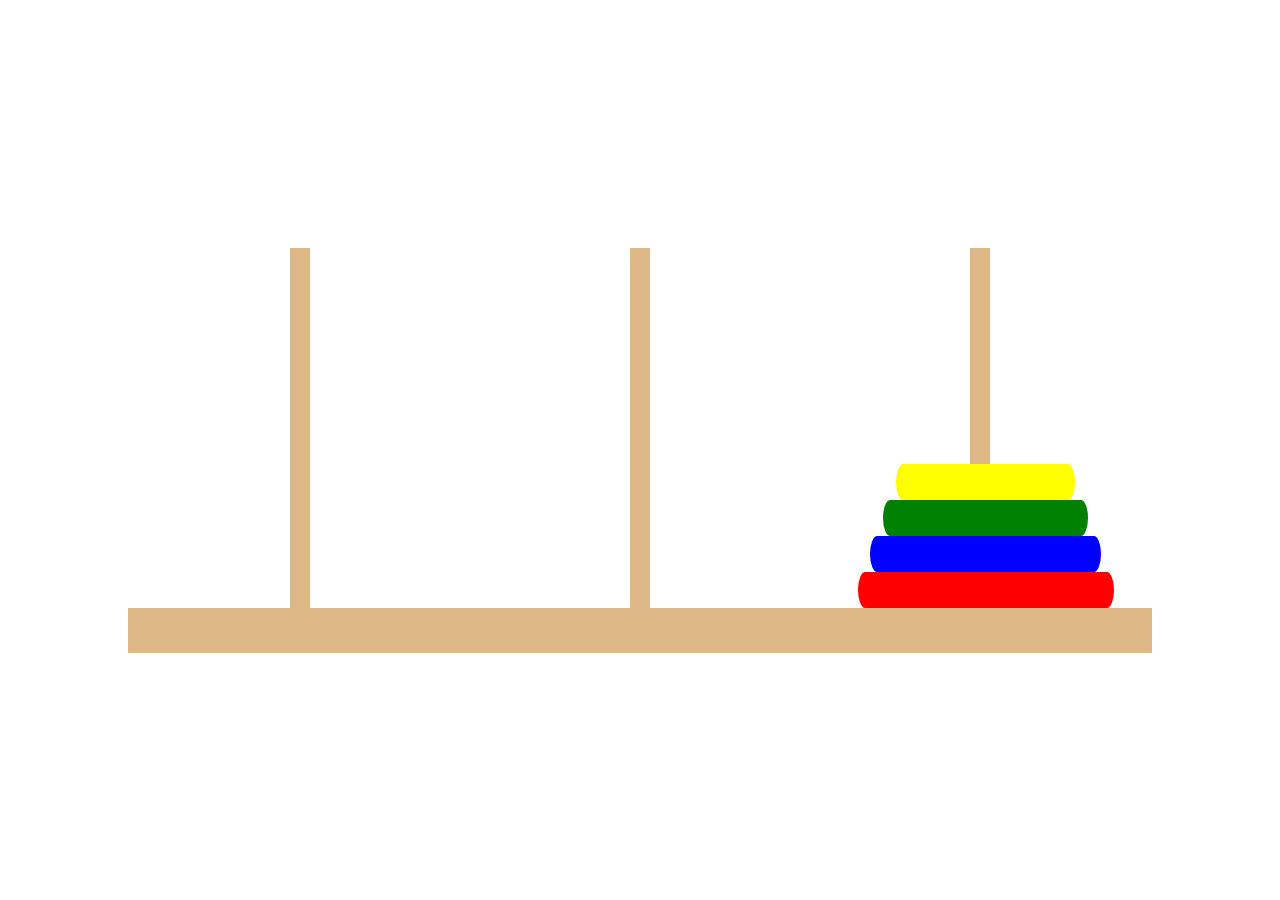
==== hanoi/index.html @ d9544ff9 "added hanoi towers script for presentation" ====
<!DOCTYPE html>
<html lang="en">
<head>
    <meta charset="UTF-8">
    <meta name="viewport" content="width=device-width, initial-scale=1.0">
    <title>Towers of Hanoi</title>
    <style>
        body{
            margin: 0;
            padding: 0;
        }
        #center{
            width: 100vw;
            height: 100vh;
            display: flex;
            flex-direction: column;
            justify-content: center;
            align-items: center;
        }
        #poles{
            position: relative;
            display: flex;
            justify-content: center;
            width: 74vw;
            gap: 25vw;
        }
        #polesGhosts{
            position: absolute;
            display: flex;
            gap: 7vw;
        }
        #ghostA, #ghostB, #ghostC{
            background-color: lightgray;
            opacity: 0%;
            width: 20vw;
            height: 40vh;
        }
        #A, #B, #C{
            background-color: burlywood;
            width: 2vw;
            max-width: 20px;
            height: 40vh;
        }
        #base{
            width: 80vw;
            height: 5vh;
            
            background-color: burlywood;
        }

        .ring{
            position: absolute;
            height: 4vh;
            border-radius: 20px / 50px;
        }
    </style>
</head>
<body>
    <div id="center">
        <div id="rings">
        </div>
        <div id="poles">
            <!-- <div id="ring"></div> -->
            <div id="C"></div>
            <div id="B"></div>
            <div id="A"></div>
        </div>
        <div id="polesGhosts">
            <div id="ghostC"></div>
            <div id="ghostB"></div>
            <div id="ghostA"></div>
        </div>
        <div id="base">

        </div>
    </div>
    <script>
        let rings = []
        let poles = [
            [],
            [],
            []
        ]
        let polesContainer = document.getElementById("poles")
        let polesGhosts = [
            document.getElementById("ghostA"),
            document.getElementById("ghostB"),
            document.getElementById("ghostC")
        ]
        let holdingRing = false
        let movingRing = false
        let selectedRing = null
        let selectedRingId = -1
        let ringAnim = null

        let colors = ["red", "blue", "green", "yellow"]
        let widths = [20, 18, 16, 14]
        let ring_count = 4
        for (let i = 0; i < ring_count; i++) {
            let ring = document.createElement("div")
            // styling the rings
            // ring.style.position = "absolute"
            ring.style.bottom = (0+i*4)+"vh"
            ring.style.right = ((20-widths[i])/2)+"vw"
            
            // ring.style.height = "4vh"
            ring.style.width = widths[i]+"vw"
            ring.style.backgroundColor = colors[i]
            // ring.style.borderRadius = "5% / 50%"
            
            ring.classList.add("ring")
            polesContainer.appendChild(ring)
            rings.push(ring)
            poles[0].push(ring)
        }
        for (let i = 0; i < polesGhosts.length; i++){
            polesGhosts[i].addEventListener("click", (e)=>{
                if (!movingRing){
                    if (!holdingRing){
                        // raise the ring from its pole
                        if (poles[i].length > 0) {
                            selectedRing = poles[i].pop()
                            selectedRingId = rings.indexOf(selectedRing)
                            holdingRing = true
                            movingRing = true
                            ringAnim = selectedRing.animate(
                                [{bottom: selectedRing.style.bottom}, {bottom: "50vh"}], 
                                {
                                    duration: 500,
                                    iterations: 1,
                                    fill: "forwards",
                                    easing: "ease"
                                }
                            )
                            ringAnim.finished.then(()=>{
                                movingRing = false
                            })
                        }
                    }
                    else{
                        // move the ring to selected pole
                        let rightDist = (27* i)
                        // TODO right dist to fix
                        console.log(rightDist)
                        rightDist += ((20-widths[selectedRingId])/2)
                        console.log(rightDist)
                        movingRing = true
    
                        ringAnim = selectedRing.animate(
                            [{right: selectedRing.style.right}, {right: rightDist+"vw"}], 
                            {
                                duration: 500,
                                iterations: 1,
                                fill: "forwards",
                                easing: "ease"
                            }
                        )
                        ringAnim.finished.then(()=>{
                            selectedRing.style.right = rightDist+"vw"
                            // check if can place on pole
                            let underRingId = rings.indexOf(poles[i][poles[i].length - 1])
                            if (widths[selectedRingId] < widths[underRingId] || underRingId == -1){
                                // calculate bottom distance
                                let bottomDist = poles[i].length * 4
                                ringAnim = selectedRing.animate(
                                    [{bottom: "50vh"}, {bottom: bottomDist+"vh"}], 
                                    {
                                        duration: 500,
                                        iterations: 1,
                                        fill: "forwards",
                                        easing: "ease"
                                    }
                                )
                                ringAnim.finished.then(()=>{
                                    movingRing = false
                                    poles[i].push(selectedRing)
                                    selectedRing.style.bottom = bottomDist+"vh"
                                    holdingRing = false
                                    selectedRing = null
                                    selectedRingId = -1

                                    //todo check win condition
                                })
                            }
                            else{
                                movingRing = false
                            }
                        })
                    }
                }
            })
        }
    </script>
</body>
</html>
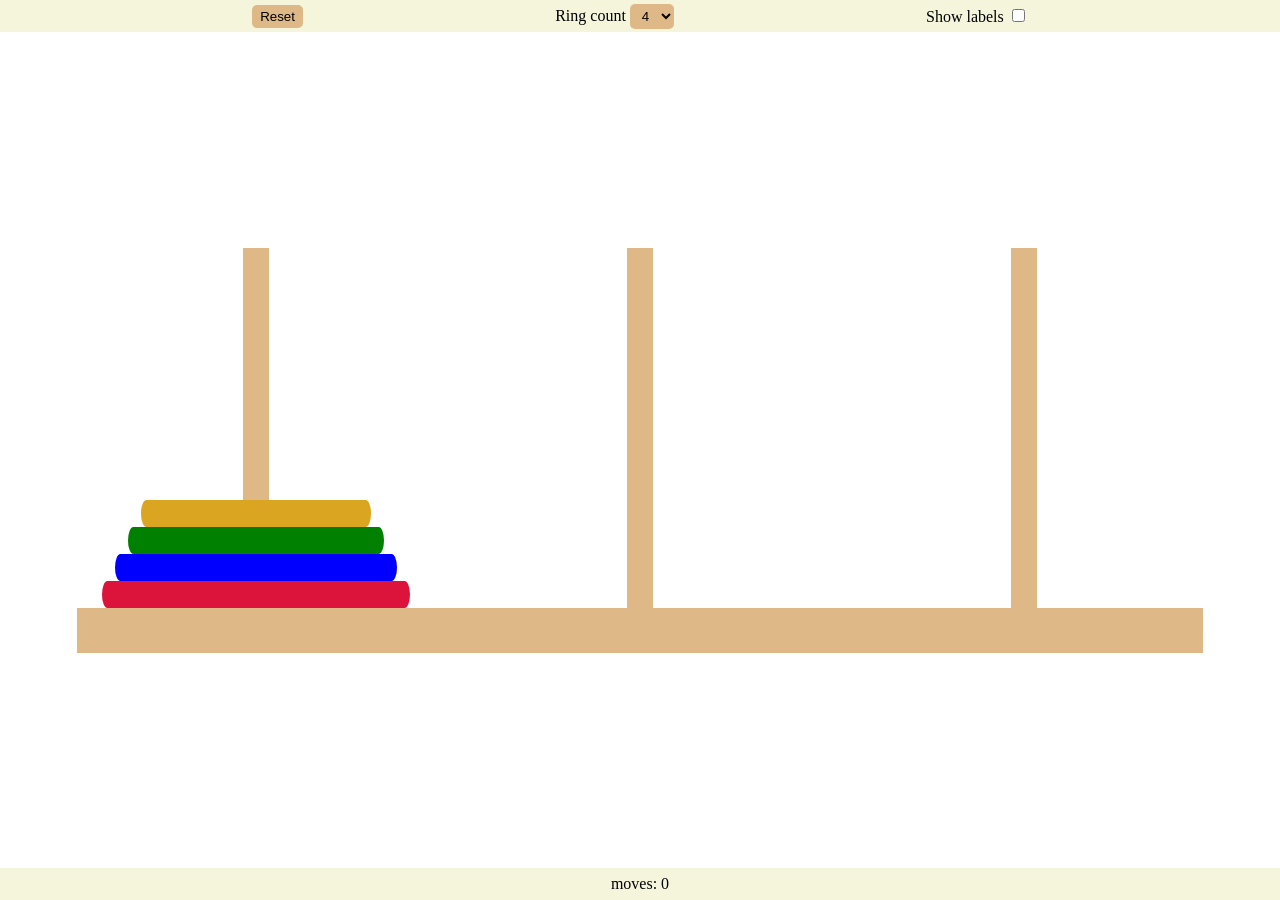
==== commit 786ae864: "hanoi towers reset button, ring selection, move counter and size changes" ====
--- a/hanoi/index.html
+++ b/hanoi/index.html
@@ -21,58 +21,117 @@
             position: relative;
             display: flex;
             justify-content: center;
-            width: 74vw;
+            width: 84vw;
             gap: 25vw;
         }
         #polesGhosts{
             position: absolute;
             display: flex;
-            gap: 7vw;
+            gap: 6vw;
         }
         #ghostA, #ghostB, #ghostC{
             background-color: lightgray;
             opacity: 0%;
-            width: 20vw;
+            width: 24vw;
             height: 40vh;
         }
         #A, #B, #C{
             background-color: burlywood;
             width: 2vw;
-            max-width: 20px;
             height: 40vh;
         }
+
         #base{
             width: 80vw;
             height: 5vh;
-            
             background-color: burlywood;
+
+            display: flex;
+            justify-content: space-around;
+            align-items: center;
+        }
+        .label{
+            opacity: 0%;
         }
 
         .ring{
             position: absolute;
-            height: 4vh;
             border-radius: 20px / 50px;
+        }
+
+        #toolbar{
+            position: absolute;
+            width: 100%;
+            top: 0;
+            height: 2em;
+            background-color: beige;
+
+            display: flex;
+            justify-content: space-evenly;
+            align-items: center;
+        }
+        button, select{
+            border: none;
+            background-color: burlywood;
+            padding: 4px 8px;
+            border-radius: 5px;
+        }
+        #moveCounter{
+            position: absolute;
+            width: 100%;
+            bottom: 0;
+            height: 2em;
+            background-color: beige;
+
+            display: flex;
+            justify-content: space-evenly;
+            align-items: center;
         }
     </style>
 </head>
-<body>
+<body onload="restart()">
+    <div id="toolbar">
+        <button onclick="restart()">Reset</button>
+        <span>
+            Ring count
+            <select name="ringCount" id="ringCount">
+                <option value="1">1</option>
+                <option value="2">2</option>
+                <option value="3">3</option>
+                <option value="4" selected>4</option>
+                <option value="5">5</option>
+                <option value="6">6</option>
+                <option value="7">7</option>
+                <option value="8">8</option>
+            </select>
+        </span>
+        <span>
+            Show labels
+            <input type="checkbox" name="" id="showLabels" onchange="toggleLabels()">
+        </span>
+    </div>
     <div id="center">
         <div id="rings">
         </div>
         <div id="poles">
             <!-- <div id="ring"></div> -->
+            <div id="A"></div>
+            <div id="B"></div>
             <div id="C"></div>
-            <div id="B"></div>
-            <div id="A"></div>
         </div>
         <div id="polesGhosts">
+            <div id="ghostA"></div>
+            <div id="ghostB"></div>
             <div id="ghostC"></div>
-            <div id="ghostB"></div>
-            <div id="ghostA"></div>
         </div>
         <div id="base">
-
+            <span class="label">A</span>
+            <span class="label">B</span>
+            <span class="label">C</span>
         </div>
+    </div>
+    <div id="moveCounter">
+        moves: 0
     </div>
     <script>
         let rings = []
@@ -81,37 +140,78 @@
             [],
             []
         ]
-        let polesContainer = document.getElementById("poles")
-        let polesGhosts = [
+        const polesContainer = document.getElementById("poles")
+        const baseContainer = document.getElementById("base")
+        const polesGhosts = [
             document.getElementById("ghostA"),
             document.getElementById("ghostB"),
             document.getElementById("ghostC")
         ]
+        const ringCountSelect = document.getElementById("ringCount")
+        const movesCounter = document.getElementById("moveCounter")
         let holdingRing = false
         let movingRing = false
         let selectedRing = null
         let selectedRingId = -1
         let ringAnim = null
-
-        let colors = ["red", "blue", "green", "yellow"]
-        let widths = [20, 18, 16, 14]
+        let showLabels = false
+        let moves = 0
+
+        // base, rings, poles calculations
+        const GhostPoleWidth = 24
+        const GhostPoleGap = 6
+        const RingHeight =  3
+        const poleWidth = 2
+        const poleHeight = 40
+        polesContainer.style.width = (3*GhostPoleWidth+2*GhostPoleGap)+"vw"
+        polesContainer.style.gap = (GhostPoleWidth-poleWidth+GhostPoleGap)+"vw"
+        baseContainer.style.width = (3*GhostPoleWidth+2*GhostPoleGap+4)+"vw"
+
+        let colors = ["crimson", "blue", "green", "goldenrod", "aquamarine", "brown", "cadetblue", "coral"]
+        let widths = [24, 22, 20, 18, 16, 14, 12, 10]
+        // min: 2, max: 8
         let ring_count = 4
-        for (let i = 0; i < ring_count; i++) {
-            let ring = document.createElement("div")
-            // styling the rings
-            // ring.style.position = "absolute"
-            ring.style.bottom = (0+i*4)+"vh"
-            ring.style.right = ((20-widths[i])/2)+"vw"
-            
-            // ring.style.height = "4vh"
-            ring.style.width = widths[i]+"vw"
-            ring.style.backgroundColor = colors[i]
-            // ring.style.borderRadius = "5% / 50%"
-            
-            ring.classList.add("ring")
-            polesContainer.appendChild(ring)
-            rings.push(ring)
-            poles[0].push(ring)
+
+        function restart(){
+            // reset all prev values
+            rings = []
+            poles = [
+                [],[],[]
+            ]
+            holdingRing = false
+            movingRing = false
+            selectedRing = null
+            selectedRingId = -1
+            ringAnim = null
+            ring_count = ringCountSelect.value
+            showLabels = false
+            moves = 0
+
+            // delete previous rings
+            let deleteMes = document.getElementsByClassName("ring")
+            for (let i = deleteMes.length-1; i >= 0;  i--) {
+                deleteMes[i].remove()
+                
+            }
+
+            // create new rings
+            for (let i = 0; i < ring_count; i++) {
+                let ring = document.createElement("div")
+                // styling the rings
+                // ring.style.position = "absolute"
+                ring.style.bottom = (0+i*RingHeight)+"vh"
+                ring.style.left = ((GhostPoleWidth-widths[i])/2)+"vw"
+                
+                ring.style.height = RingHeight+"vh"
+                ring.style.width = widths[i]+"vw"
+                ring.style.backgroundColor = colors[i]
+                // ring.style.borderRadius = "5% / 50%"
+                
+                ring.classList.add("ring")
+                polesContainer.appendChild(ring)
+                rings.push(ring)
+                poles[0].push(ring)
+            }
         }
         for (let i = 0; i < polesGhosts.length; i++){
             polesGhosts[i].addEventListener("click", (e)=>{
@@ -124,12 +224,12 @@
                             holdingRing = true
                             movingRing = true
                             ringAnim = selectedRing.animate(
-                                [{bottom: selectedRing.style.bottom}, {bottom: "50vh"}], 
+                                [{bottom: selectedRing.style.bottom}, {bottom: (poleHeight+10)+"vh"}], 
                                 {
-                                    duration: 500,
+                                    duration: 400,
                                     iterations: 1,
                                     fill: "forwards",
-                                    easing: "ease"
+                                    easing: "ease-out"
                                 }
                             )
                             ringAnim.finished.then(()=>{
@@ -138,16 +238,16 @@
                         }
                     }
                     else{
+                        // calculate distance to selected pole
+                        let leftDist = ((GhostPoleWidth+GhostPoleGap)* i)
+                        // console.log(leftDist)
+                        leftDist += ((GhostPoleWidth-widths[selectedRingId])/2)
+                        // console.log(leftDist)
+                        movingRing = true
+                        
                         // move the ring to selected pole
-                        let rightDist = (27* i)
-                        // TODO right dist to fix
-                        console.log(rightDist)
-                        rightDist += ((20-widths[selectedRingId])/2)
-                        console.log(rightDist)
-                        movingRing = true
-    
                         ringAnim = selectedRing.animate(
-                            [{right: selectedRing.style.right}, {right: rightDist+"vw"}], 
+                            [{left: selectedRing.style.left}, {left: leftDist+"vw"}], 
                             {
                                 duration: 500,
                                 iterations: 1,
@@ -156,19 +256,19 @@
                             }
                         )
                         ringAnim.finished.then(()=>{
-                            selectedRing.style.right = rightDist+"vw"
+                            selectedRing.style.left = leftDist+"vw"
                             // check if can place on pole
                             let underRingId = rings.indexOf(poles[i][poles[i].length - 1])
                             if (widths[selectedRingId] < widths[underRingId] || underRingId == -1){
                                 // calculate bottom distance
-                                let bottomDist = poles[i].length * 4
+                                let bottomDist = poles[i].length * RingHeight
                                 ringAnim = selectedRing.animate(
-                                    [{bottom: "50vh"}, {bottom: bottomDist+"vh"}], 
+                                    [{bottom: (poleHeight+10)+"vh"}, {bottom: bottomDist+"vh"}], 
                                     {
-                                        duration: 500,
+                                        duration: 400,
                                         iterations: 1,
                                         fill: "forwards",
-                                        easing: "ease"
+                                        easing: "ease-in"
                                     }
                                 )
                                 ringAnim.finished.then(()=>{
@@ -181,6 +281,9 @@
 
                                     //todo check win condition
                                 })
+                                moves ++
+                                movesCounter.innerText  = "moves: "+moves
+
                             }
                             else{
                                 movingRing = false
@@ -190,6 +293,16 @@
                 }
             })
         }
+
+        function toggleLabels(){
+            showLabels = !showLabels
+            let labels = document.getElementsByClassName("label")
+            for (let i = 0; i < labels.length; i++) {
+                if (showLabels) labels[i].style.opacity = "100%"
+                else labels[i].style.opacity = "0%"
+                
+            }
+        }
     </script>
 </body>
 </html>
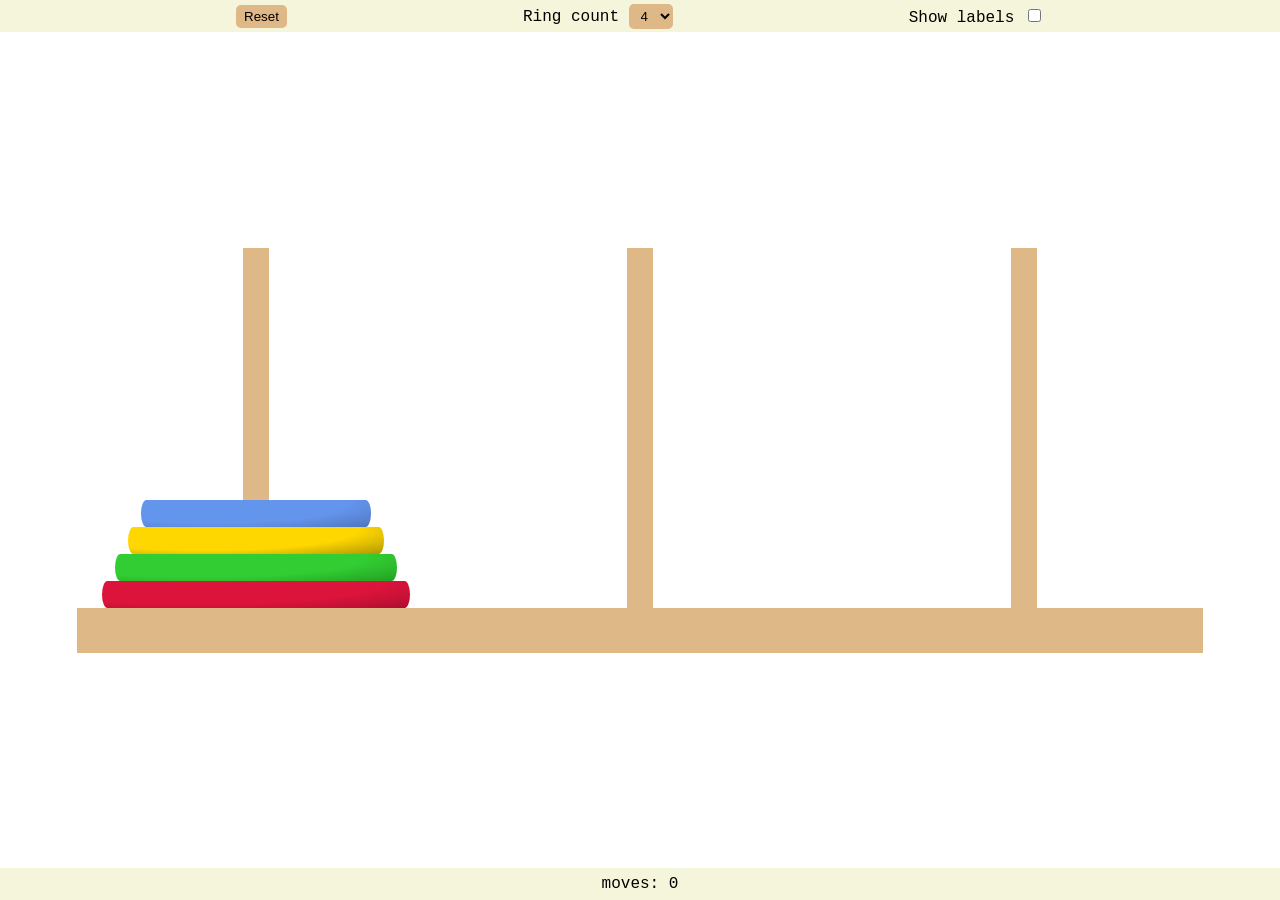
==== commit 174397b0: "hanoi style update and ring numbering" ====
--- a/hanoi/index.html
+++ b/hanoi/index.html
@@ -8,6 +8,7 @@
         body{
             margin: 0;
             padding: 0;
+            font-family: 'Courier New', Courier, monospace;
         }
         #center{
             width: 100vw;
@@ -47,16 +48,35 @@
             background-color: burlywood;
 
             display: flex;
-            justify-content: space-around;
-            align-items: center;
+            justify-content: center;
+            gap: 28vw;
+            align-items: center;
+
         }
         .label{
+            width: 2vw;
             opacity: 0%;
+            text-align: center;
         }
 
         .ring{
             position: absolute;
             border-radius: 20px / 50px;
+            
+            display: flex;
+            justify-content: center;
+            align-items: center;
+            text-shadow: white 0 0 3px;
+            font-weight: bold;
+
+            /* background: radial-gradient(at 30% 10%, crimson 60%, rgb(173, 14, 46));
+            background: radial-gradient(at 30% 10%, limegreen 60%, rgb(35, 158, 35));
+            background: radial-gradient(at 30% 10%, gold 60%, rgb(175, 149, 0));
+            background: radial-gradient(at 30% 10%, cornflowerblue 60%, rgb(78, 117, 189));
+            background: radial-gradient(at 30% 10%, rgb(196, 60, 60) 60%, rgb(129, 32, 32));
+            background: radial-gradient(at 30% 10%, olivedrab 60%, rgb(76, 102, 25));
+            background: radial-gradient(at 30% 10%, coral 60%, rgb(189, 94, 60));
+            background: radial-gradient(at 30% 10%, mediumpurple 60%, rgb(103, 81, 146)); */
         }
 
         #toolbar{
@@ -94,7 +114,7 @@
         <button onclick="restart()">Reset</button>
         <span>
             Ring count
-            <select name="ringCount" id="ringCount">
+            <select name="ringCount" id="ringCount" onchange="restart()">
                 <option value="1">1</option>
                 <option value="2">2</option>
                 <option value="3">3</option>
@@ -150,6 +170,7 @@
         const ringCountSelect = document.getElementById("ringCount")
         const movesCounter = document.getElementById("moveCounter")
         let holdingRing = false
+        let risingRing = false
         let movingRing = false
         let selectedRing = null
         let selectedRingId = -1
@@ -167,10 +188,20 @@
         polesContainer.style.gap = (GhostPoleWidth-poleWidth+GhostPoleGap)+"vw"
         baseContainer.style.width = (3*GhostPoleWidth+2*GhostPoleGap+4)+"vw"
 
-        let colors = ["crimson", "blue", "green", "goldenrod", "aquamarine", "brown", "cadetblue", "coral"]
+        // let colors = ["crimson", "limegreen", "gold", "cornflowerblue", "brown", "olivedrab", "coral", "mediumpurple"]
+        let colors = [
+            "radial-gradient(at 30% 10%, crimson 60%, rgb(173, 14, 46))",
+            "radial-gradient(at 30% 10%, limegreen 60%, rgb(35, 158, 35))",
+            "radial-gradient(at 30% 10%, gold 60%, rgb(175, 149, 0))",
+            "radial-gradient(at 30% 10%, cornflowerblue 60%, rgb(78, 117, 189))",
+            "radial-gradient(at 30% 10%, rgb(196, 60, 60) 60%, rgb(129, 32, 32))",
+            "radial-gradient(at 30% 10%, olivedrab 60%, rgb(76, 102, 25))",
+            "radial-gradient(at 30% 10%, coral 60%, rgb(189, 94, 60))",
+            "radial-gradient(at 30% 10%, mediumpurple 60%, rgb(103, 81, 146))"
+        ]
         let widths = [24, 22, 20, 18, 16, 14, 12, 10]
         // min: 2, max: 8
-        let ring_count = 4
+        let ringCount = 4
 
         function restart(){
             // reset all prev values
@@ -183,8 +214,7 @@
             selectedRing = null
             selectedRingId = -1
             ringAnim = null
-            ring_count = ringCountSelect.value
-            showLabels = false
+            ringCount = ringCountSelect.value
             moves = 0
 
             // delete previous rings
@@ -195,7 +225,7 @@
             }
 
             // create new rings
-            for (let i = 0; i < ring_count; i++) {
+            for (let i = 0; i < ringCount; i++) {
                 let ring = document.createElement("div")
                 // styling the rings
                 // ring.style.position = "absolute"
@@ -204,9 +234,15 @@
                 
                 ring.style.height = RingHeight+"vh"
                 ring.style.width = widths[i]+"vw"
-                ring.style.backgroundColor = colors[i]
+                ring.style.background = colors[i]
                 // ring.style.borderRadius = "5% / 50%"
                 
+                ring.textContent = ringCount-i
+                if (!showLabels){
+                    ring.style.textShadow = "none"
+                    ring.style.color = "transparent"
+                }
+
                 ring.classList.add("ring")
                 polesContainer.appendChild(ring)
                 rings.push(ring)
@@ -215,83 +251,105 @@
         }
         for (let i = 0; i < polesGhosts.length; i++){
             polesGhosts[i].addEventListener("click", (e)=>{
-                if (!movingRing){
-                    if (!holdingRing){
-                        // raise the ring from its pole
-                        if (poles[i].length > 0) {
-                            selectedRing = poles[i].pop()
-                            selectedRingId = rings.indexOf(selectedRing)
-                            holdingRing = true
-                            movingRing = true
-                            ringAnim = selectedRing.animate(
-                                [{bottom: selectedRing.style.bottom}, {bottom: (poleHeight+10)+"vh"}], 
-                                {
-                                    duration: 400,
-                                    iterations: 1,
-                                    fill: "forwards",
-                                    easing: "ease-out"
-                                }
-                            )
-                            ringAnim.finished.then(()=>{
-                                movingRing = false
-                            })
-                        }
+                if(!holdingRing){
+                    if (!risingRing && poles[i].length > 0) {
+                        selectedRing = poles[i].pop()
+                        selectedRingId = rings.indexOf(selectedRing)
+                        holdingRing = true
+                        raiseRing(i)
                     }
-                    else{
-                        // calculate distance to selected pole
-                        let leftDist = ((GhostPoleWidth+GhostPoleGap)* i)
-                        // console.log(leftDist)
-                        leftDist += ((GhostPoleWidth-widths[selectedRingId])/2)
-                        // console.log(leftDist)
-                        movingRing = true
-                        
-                        // move the ring to selected pole
-                        ringAnim = selectedRing.animate(
-                            [{left: selectedRing.style.left}, {left: leftDist+"vw"}], 
-                            {
-                                duration: 500,
-                                iterations: 1,
-                                fill: "forwards",
-                                easing: "ease"
-                            }
-                        )
-                        ringAnim.finished.then(()=>{
-                            selectedRing.style.left = leftDist+"vw"
-                            // check if can place on pole
-                            let underRingId = rings.indexOf(poles[i][poles[i].length - 1])
-                            if (widths[selectedRingId] < widths[underRingId] || underRingId == -1){
-                                // calculate bottom distance
-                                let bottomDist = poles[i].length * RingHeight
-                                ringAnim = selectedRing.animate(
-                                    [{bottom: (poleHeight+10)+"vh"}, {bottom: bottomDist+"vh"}], 
-                                    {
-                                        duration: 400,
-                                        iterations: 1,
-                                        fill: "forwards",
-                                        easing: "ease-in"
-                                    }
-                                )
-                                ringAnim.finished.then(()=>{
-                                    movingRing = false
-                                    poles[i].push(selectedRing)
-                                    selectedRing.style.bottom = bottomDist+"vh"
-                                    holdingRing = false
-                                    selectedRing = null
-                                    selectedRingId = -1
-
-                                    //todo check win condition
-                                })
-                                moves ++
-                                movesCounter.innerText  = "moves: "+moves
-
-                            }
-                            else{
-                                movingRing = false
-                            }
-                        })
+                }
+                else{
+                    if(!movingRing){
+                        moveRing(i)
                     }
                 }
             })
+        }
+        function raiseRing(i){
+            risingRing = true
+            ringAnim = selectedRing.animate(
+                [{bottom: selectedRing.style.bottom}, {bottom: (poleHeight+10)+"vh"}], 
+                {
+                    duration: 400,
+                    iterations: 1,
+                    fill: "forwards",
+                    easing: "ease-out"
+                }
+            )
+            ringAnim.finished.then(()=>{
+                risingRing = false
+            })
+        }
+        function moveRing(i){
+            // calculate distance to selected pole
+            let leftDist = ((GhostPoleWidth+GhostPoleGap)* i)
+            // console.log(leftDist)
+            leftDist += ((GhostPoleWidth-widths[selectedRingId])/2)
+            // console.log(leftDist)
+            movingRing = true
+            
+            // move the ring to selected pole
+            ringAnim = selectedRing.animate(
+                [{left: selectedRing.style.left}, {left: leftDist+"vw"}], 
+                {
+                    duration: 500,
+                    iterations: 1,
+                    fill: "forwards",
+                    easing: "ease"
+                }
+            )
+            ringAnim.finished.then(()=>{
+                selectedRing.style.left = leftDist+"vw"
+
+                // check if can place on pole
+                let underRingId = rings.indexOf(poles[i][poles[i].length - 1])
+                if (widths[selectedRingId] < widths[underRingId] || underRingId == -1){
+                    dropRing(i)
+                }
+                else{
+                    movingRing = false
+                }
+            })
+        }
+        function dropRing(i){
+            // calculate bottom distance
+            let bottomDist = poles[i].length * RingHeight
+            ringAnim = selectedRing.animate(
+                [{bottom: (poleHeight+10)+"vh"}, {bottom: bottomDist+"vh"}], 
+                {
+                    duration: 400,
+                    iterations: 1,
+                    fill: "forwards",
+                    easing: "ease-in"
+                }
+            )
+            moves ++
+            movesCounter.innerText  = "moves: "+moves
+            ringAnim.finished.then(()=>{
+                movingRing = false
+                poles[i].push(selectedRing)
+                selectedRing.style.bottom = bottomDist+"vh"
+                holdingRing = false
+                selectedRing = null
+                selectedRingId = -1
+
+                //todo check win condition
+                checkWinCondition()
+            })
+        }
+
+        function checkWinCondition() {
+            let winning = true
+            for (let i = 0; i < poles[2].length; i++) {
+                if (poles[2][i] != rings[i]){
+                    winning = false
+                    break
+                }
+            }
+            if (winning && poles[2].length == rings.length){
+                alert("Good job! \nYou made "+moves+" moves. \nThe minimum were "+(Math.pow(2, ringCount)-1)+".")
+            }
         }
 
         function toggleLabels(){
@@ -300,8 +358,17 @@
             for (let i = 0; i < labels.length; i++) {
                 if (showLabels) labels[i].style.opacity = "100%"
                 else labels[i].style.opacity = "0%"
-                
-            }
+            }
+            rings.forEach((el, i) => {
+                if (showLabels){
+                    el.style.textShadow = "white 0 0 3px"
+                    el.style.color = "black"
+                }
+                else {
+                    el.style.textShadow = "none"
+                    el.style.color = "transparent"
+                }
+            });
         }
     </script>
 </body>
